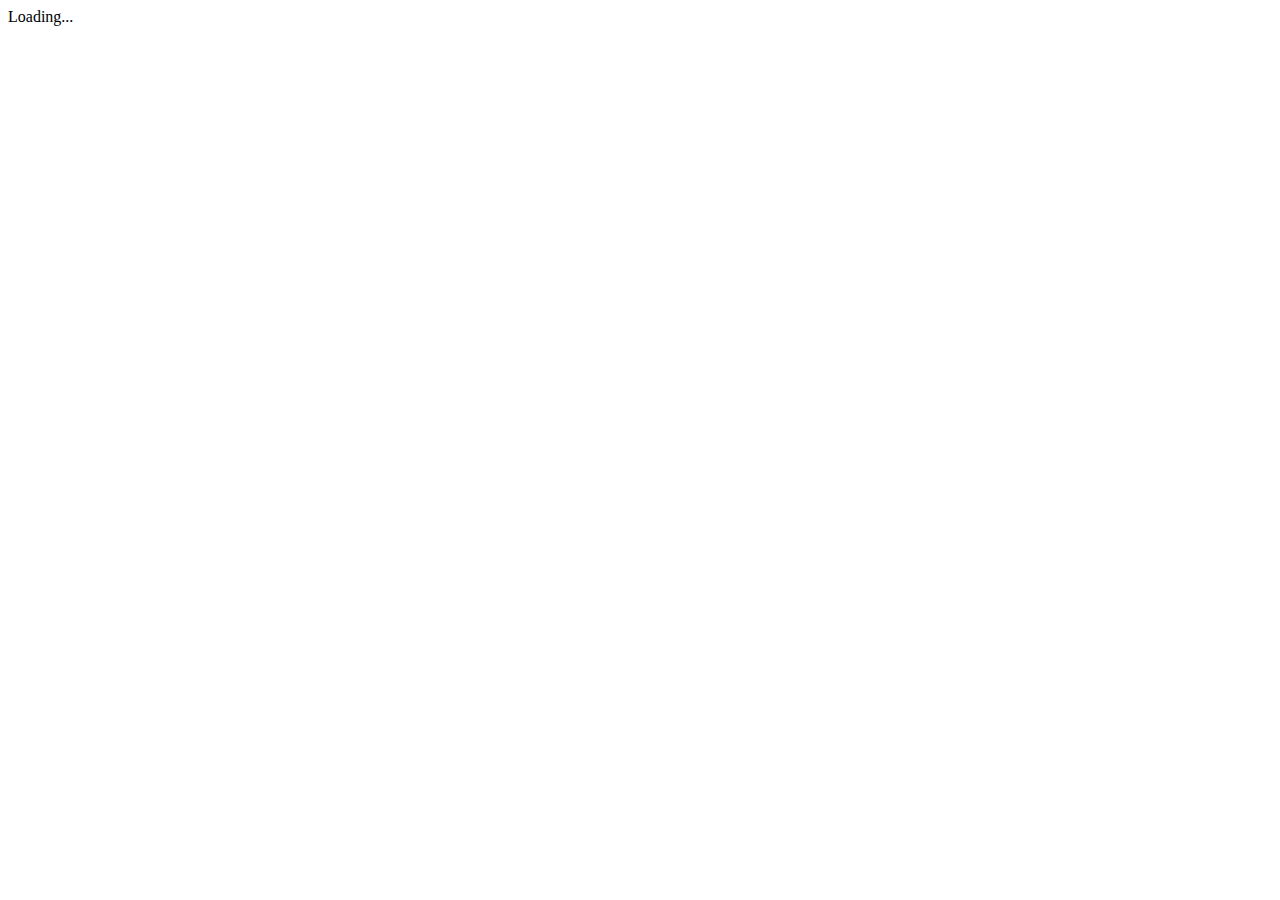
==== src/index.html @ 8bf22a3d "chore: initial commit from @angular/cli" ====
<!doctype html>
<html>
<head>
  <meta charset="utf-8">
  <title>MCM</title>
  <base href="/">

  <meta name="viewport" content="width=device-width, initial-scale=1">
  <link rel="icon" type="image/x-icon" href="favicon.ico">
</head>
<body>
  <app-root>Loading...</app-root>
</body>
</html>
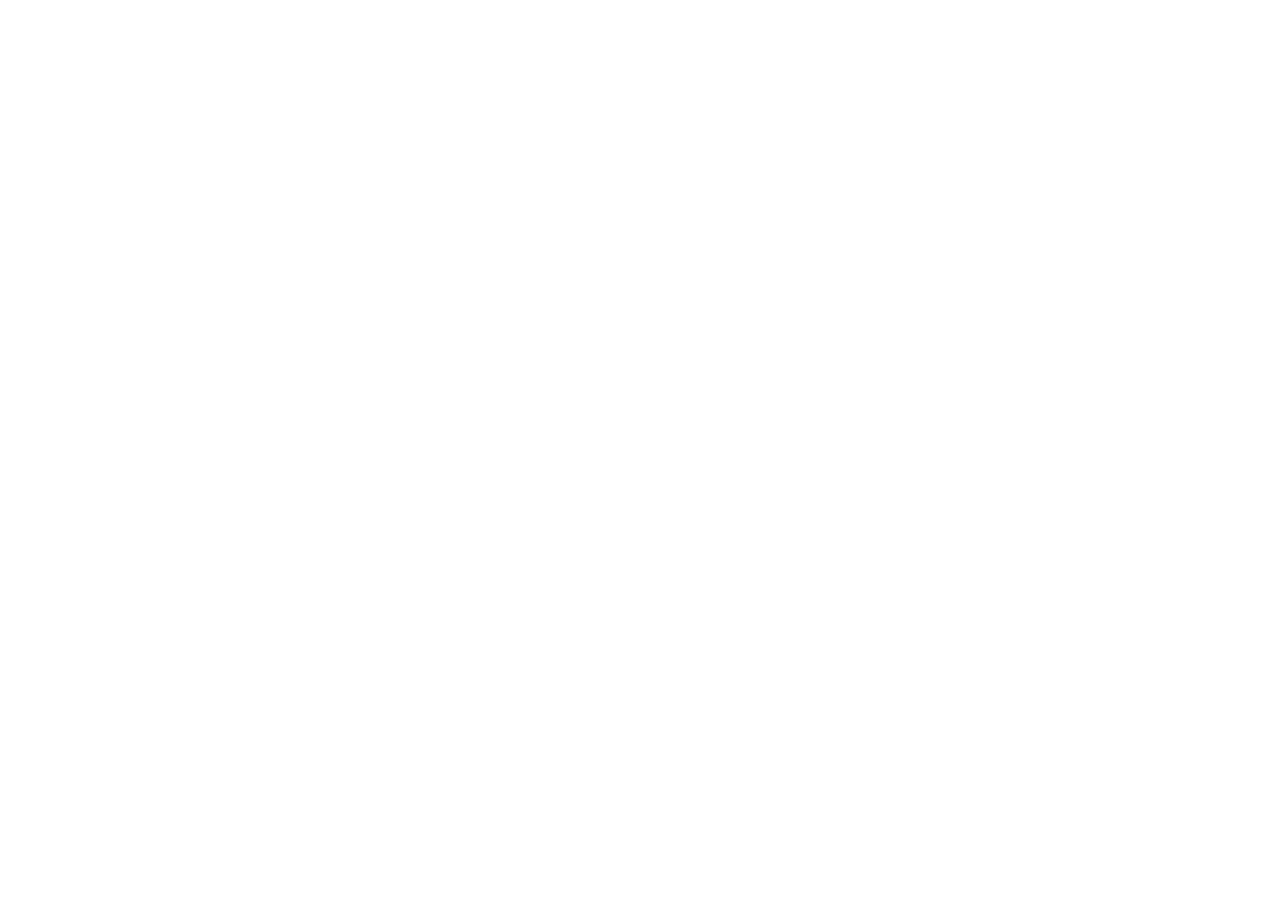
==== commit af5478ff: "first commit" ====
--- a/src/index.html
+++ b/src/index.html
@@ -8,7 +8,13 @@
   <meta name="viewport" content="width=device-width, initial-scale=1">
   <link rel="icon" type="image/x-icon" href="favicon.ico">
 </head>
-<body>
-  <app-root>Loading...</app-root>
+<body class="cat__layout--vertical cat__menu-left--visible" style="padding-top: 0px">
+  <app-root>
+    <div class="cat__app-loader">
+      <div>
+
+      </div>
+    </div>
+  </app-root>
 </body>
 </html>
